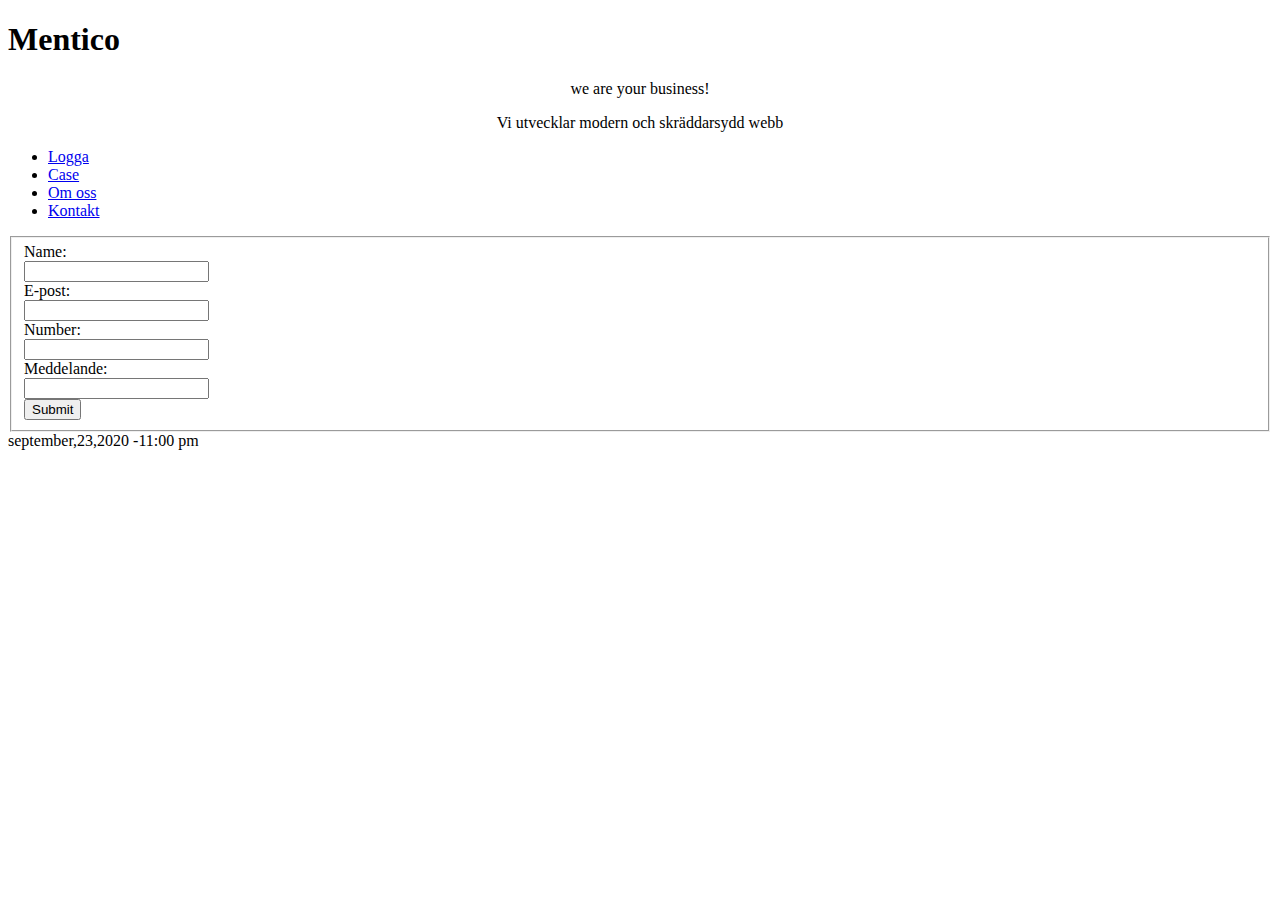
==== index.html/index.html @ 7ab141d1 "Baran" ====
<!DOCTYPE html>
<html lang="en">

<head>
    <meta charset="UTF-8">
    <meta name="viewport" content="width=device-width, initial-scale=1.0">
    <title>Document</title>
</head>

<head>
    <style>
        h2 {
            text-align: Left;
        }

        p {
            text-align: center;
        }

        p{
            text-align: center;
        }
        #main header nav ul {
            list-style: none;
            padding: 0%;
            margin: 0%;
        }
        #main-header nav ul li {
            float: right;
            margin-right: 20px;

        }
        #main-header nav ul li a{
            padding: 10px;

        }
    </style>
</head>

<body>
    
    <header>
        <h1>Mentico</h1>
        <P>we are your business!</P>
        <p>Vi utvecklar modern och skräddarsydd webb</p>
        <style>
            div {
              padding:100px;
              border: 1px solid #FBEEC1;
            }
            </style>
        <nav>
            <ul>
                <li><a href="#Logga.html">Logga</a></li>
                <li><a href="#Case.html">Case</a></li>
                <li><a href="#Om oss.html">Om oss</a></li>
                <li><a href="#Kontakt.html">Kontakt</a></li>
            </ul>
        </nav>
    </header>
    <form action="/action_page.php">
        <fieldset>
        <label for="Name"> Name:</label><br>
        <input type="text" id="Nname" name="Nname"><br>

        <label for="E-post">E-post:</label><br>
        <input type="text" id="E-post"E-post="E-post"><br>

        <label for="number">Number:</label><br>
        <input type="number" id="Number" number="Number"><br>

        <label for="meddelande">Meddelande:</label><br> 
        <input type="text" id="Meddelande" meddelande="meddelande"><br>
        
        <input type="submit" value="Submit">
    </fieldset>

      </form>
    <main>
            <li>
                <article>
                    <footer>
                        <time datetime="2020-09-23">september,23,2020 -11:00 pm</time>
                    </footer>
                </article>
            </li>
    </main>
</body>

</html>
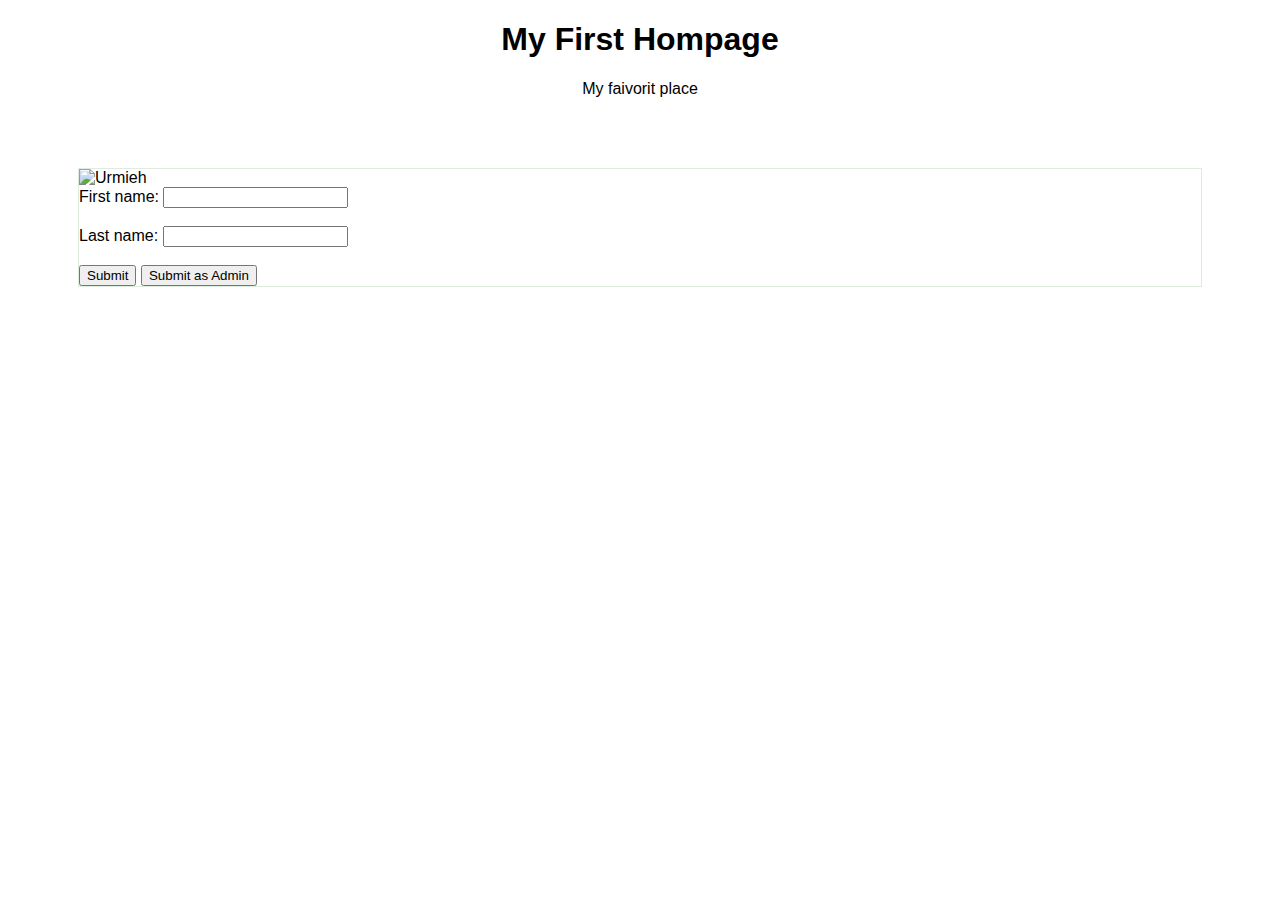
==== commit 4ed9aa3c: "u" ====
--- a/index.html/index.html
+++ b/index.html/index.html
@@ -1,90 +1,74 @@
 <!DOCTYPE html>
 <html lang="en">
-
 <head>
     <meta charset="UTF-8">
     <meta name="viewport" content="width=device-width, initial-scale=1.0">
     <title>Document</title>
-</head>
 
-<head>
-    <style>
-        h2 {
-            text-align: Left;
+    
+<style>
+    html{
+        background:imag;
+        font-family:Arial, Helvetica, sans-serif
         }
 
-        p {
-            text-align: center;
-        }
+    p{
+        text-align:center;
+    }
+    h1{
+        text-align: center;
+    }
+ .contaniner {
+     Position:relative;
+ }       
+ .center {
+     position: absolute;
+     top: 100%;
+     width:100%;
+     text-align:center;
+     font-size:20px;
 
-        p{
-            text-align: center;
-        }
-        #main header nav ul {
-            list-style: none;
-            padding: 0%;
-            margin: 0%;
-        }
-        #main-header nav ul li {
-            float: right;
-            margin-right: 20px;
+ }
+ img{
+     width:200%;
+     height:200%;
+     opacity: 1.5;
 
-        }
-        #main-header nav ul li a{
-            padding: 10px;
-
-        }
-    </style>
-</head>
-
+ }
+ #main-header{
+     background-image: none;
+     border:1px ;
+ }
+ #main-header nav ul{
+     list-style: none;
+    padding: 0;
+    margin: 0;
+ }
+#featured-aeticle figure{
+    float: left;
+    margin: 0% 0% 0% 0%;
+  
+}
+</style>
+</head> 
 <body>
-    
-    <header>
-        <h1>Mentico</h1>
-        <P>we are your business!</P>
-        <p>Vi utvecklar modern och skräddarsydd webb</p>
-        <style>
-            div {
-              padding:100px;
-              border: 1px solid #FBEEC1;
-            }
-            </style>
-        <nav>
-            <ul>
-                <li><a href="#Logga.html">Logga</a></li>
-                <li><a href="#Case.html">Case</a></li>
-                <li><a href="#Om oss.html">Om oss</a></li>
-                <li><a href="#Kontakt.html">Kontakt</a></li>
-            </ul>
-        </nav>
-    </header>
-    <form action="/action_page.php">
-        <fieldset>
-        <label for="Name"> Name:</label><br>
-        <input type="text" id="Nname" name="Nname"><br>
-
-        <label for="E-post">E-post:</label><br>
-        <input type="text" id="E-post"E-post="E-post"><br>
-
-        <label for="number">Number:</label><br>
-        <input type="number" id="Number" number="Number"><br>
-
-        <label for="meddelande">Meddelande:</label><br> 
-        <input type="text" id="Meddelande" meddelande="meddelande"><br>
-        
-        <input type="submit" value="Submit">
-    </fieldset>
-
-      </form>
-    <main>
-            <li>
-                <article>
-                    <footer>
-                        <time datetime="2020-09-23">september,23,2020 -11:00 pm</time>
-                    </footer>
-                </article>
-            </li>
-    </main>
+ <h1>My First Hompage</h1>  
+ <p>My faivorit place</p> 
+ <div class="container"> 
+     <img alt="Urmieh" src="https://ifpnews.com/wp-content/uploads/2019/08/Urmia-11.jpg" width="1000" height="300">
+<style>
+     div {
+        margin: 70px;
+        border: 1px solid#deebdf;
+      }
+</style>
+<form action="/action_page.php">
+    <label for="fname">First name:</label>
+    <input type="text" id="fname" name="fname"><br><br>
+    <label for="lname">Last name:</label>
+    <input type="text" id="lname" name="lname"><br><br>
+    <input type="submit" value="Submit">
+    <input type="submit" formaction="/action_page2.php" value="Submit as Admin">
+  </form>
 </body>
-
 </html>